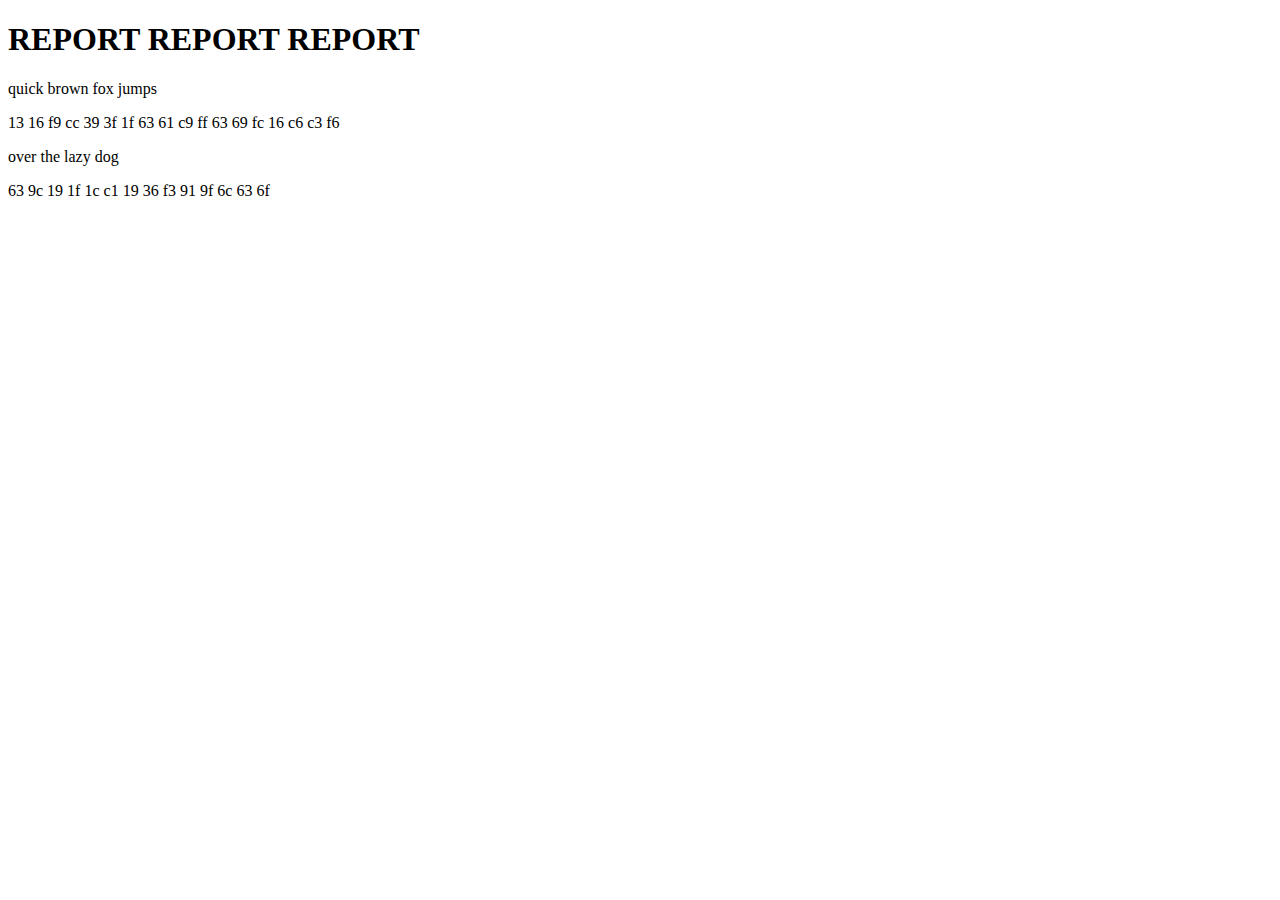
==== 11251909514.html @ 143ba0db "Update and rename 18978232275834.html to 11251909514.html" ====
<!-- 2.html -->
<!DOCTYPE html>
<html>
<head>
  <title>11251909514</title>
</head>
<body>
  <h1>REPORT REPORT REPORT</h1>
  <p>quick brown fox jumps </p>
<p>13 16 f9 cc 39 3f 1f 63 61 c9 ff 63 69 fc 16 c6 c3 f6</p>
<p>over the lazy dog</p>
<p>63 9c 19 1f 1c c1 19 36 f3 91 9f 6c 63 6f</p>
  <a href="file1.pdf" download>
    <!--<button>Download File 1</button>-->
  </a>
</body>
</html>
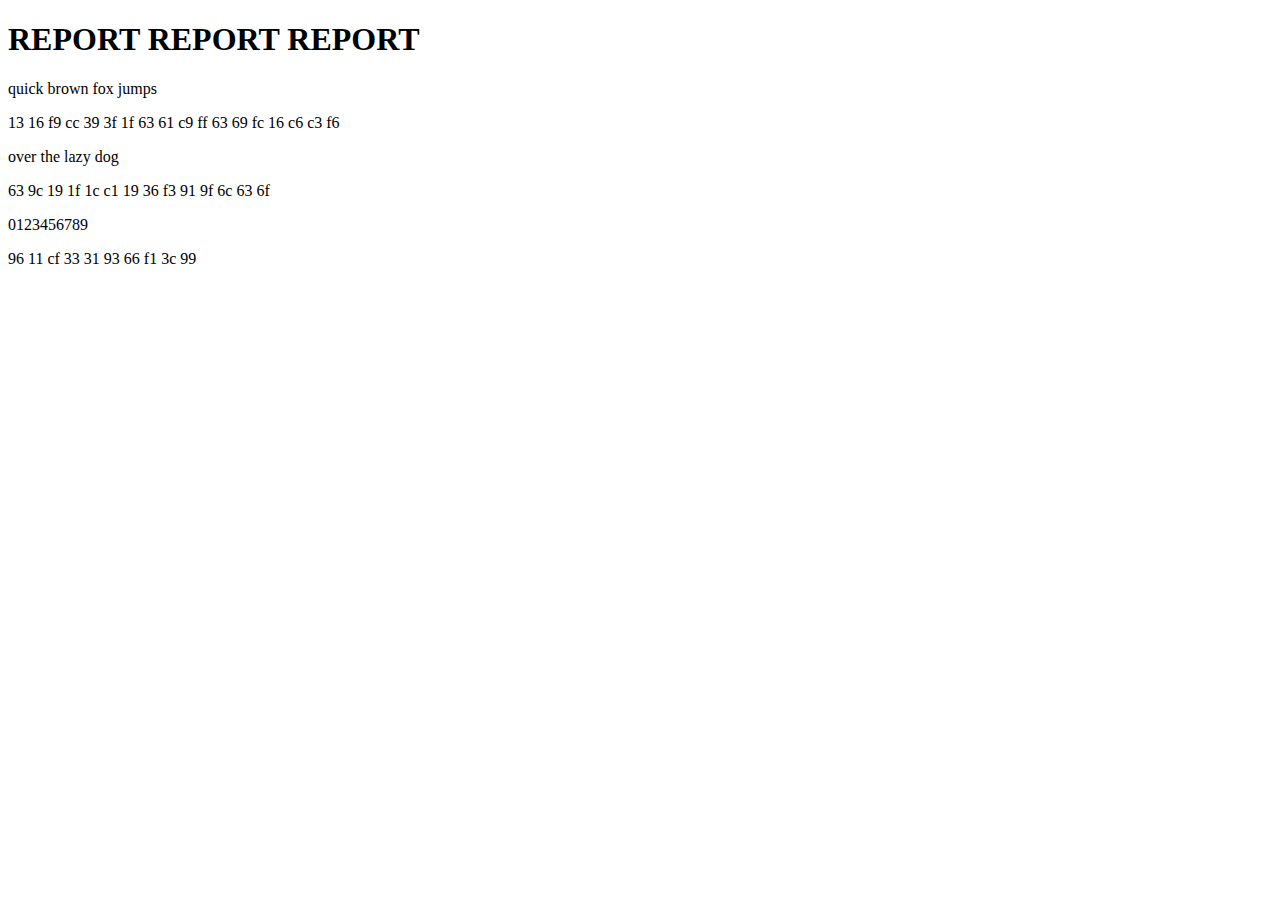
==== commit 22bc07d8: "Update 11251909514.html" ====
--- a/11251909514.html
+++ b/11251909514.html
@@ -10,6 +10,8 @@
 <p>13 16 f9 cc 39 3f 1f 63 61 c9 ff 63 69 fc 16 c6 c3 f6</p>
 <p>over the lazy dog</p>
 <p>63 9c 19 1f 1c c1 19 36 f3 91 9f 6c 63 6f</p>
+<p>0123456789</p>
+<p>96 11 cf 33 31 93 66 f1 3c 99 </p>
   <a href="file1.pdf" download>
     <!--<button>Download File 1</button>-->
   </a>
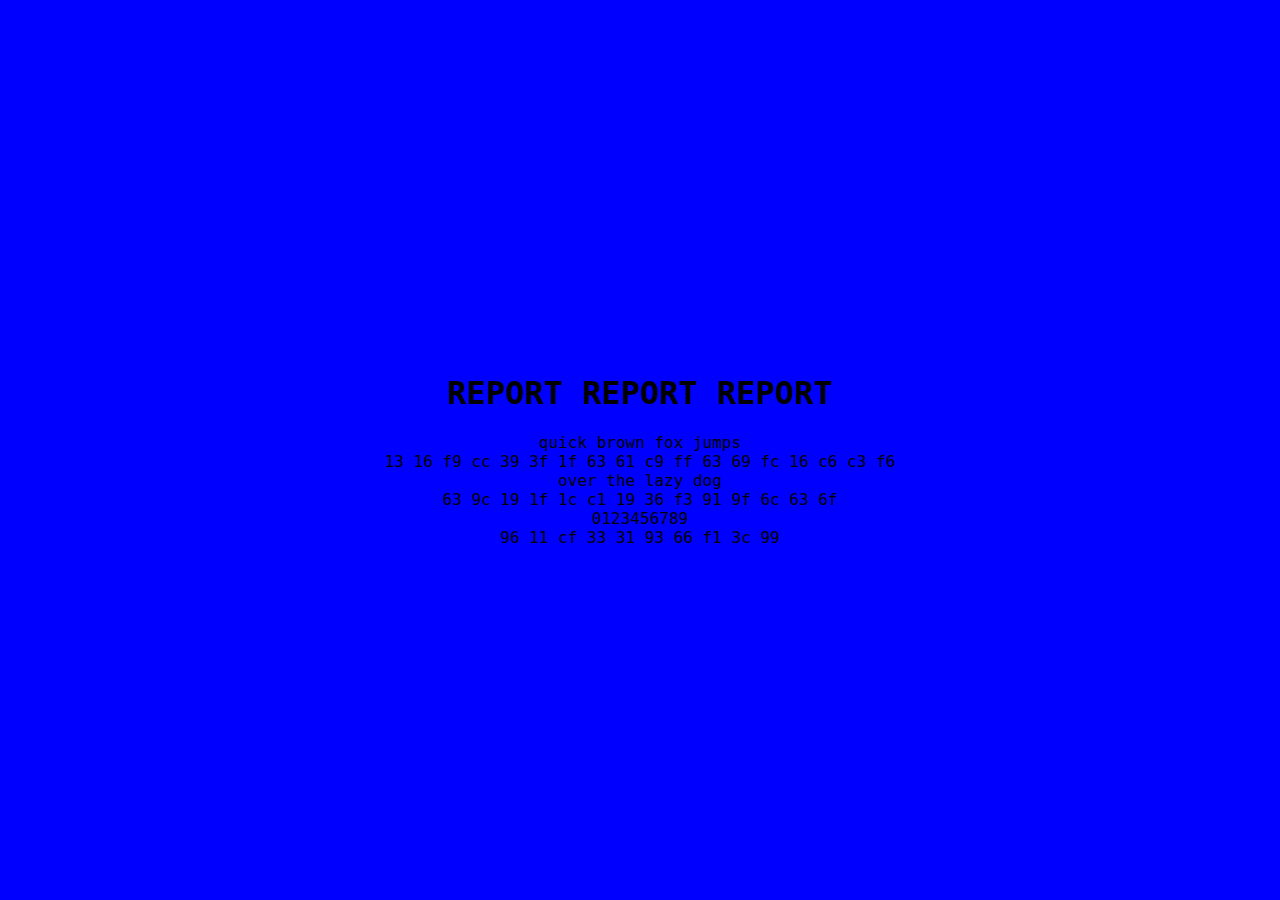
==== commit c42582e2: "Update 11251909514.html" ====
--- a/11251909514.html
+++ b/11251909514.html
@@ -1,19 +1,16 @@
-<!-- 2.html -->
 <!DOCTYPE html>
 <html>
 <head>
   <title>11251909514</title>
+  <link rel="stylesheet" href="styles.css">
 </head>
 <body>
   <h1>REPORT REPORT REPORT</h1>
   <p>quick brown fox jumps </p>
-<p>13 16 f9 cc 39 3f 1f 63 61 c9 ff 63 69 fc 16 c6 c3 f6</p>
-<p>over the lazy dog</p>
-<p>63 9c 19 1f 1c c1 19 36 f3 91 9f 6c 63 6f</p>
-<p>0123456789</p>
-<p>96 11 cf 33 31 93 66 f1 3c 99 </p>
-  <a href="file1.pdf" download>
-    <!--<button>Download File 1</button>-->
-  </a>
+  <p>13 16 f9 cc 39 3f 1f 63 61 c9 ff 63 69 fc 16 c6 c3 f6</p>
+  <p>over the lazy dog</p>
+  <p>63 9c 19 1f 1c c1 19 36 f3 91 9f 6c 63 6f</p>
+  <p>0123456789</p>
+  <p>96 11 cf 33 31 93 66 f1 3c 99 </p>
 </body>
 </html>
--- a/styles.css
+++ b/styles.css
@@ -0,0 +1,15 @@
+  body {
+      background-color: #0000FF;
+      font-family: Terminal, monospace;
+      display: flex;
+      align-items: center;
+      justify-content: center;
+      height: 100vh;
+      margin: 0;
+      flex-direction: column;
+    }
+    
+    p {
+      margin: 0;
+    }
+    
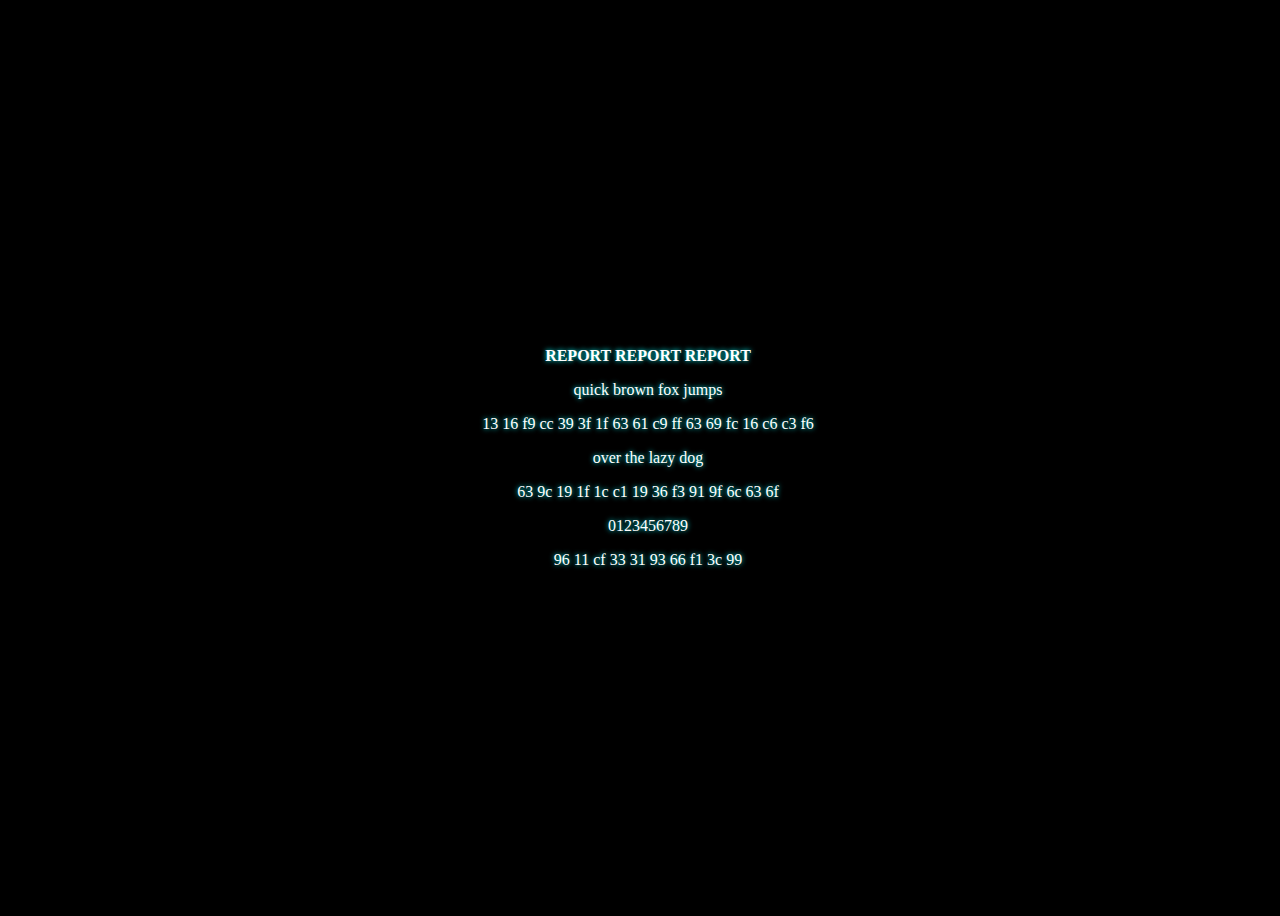
==== commit d6b30a4f: "Update 11251909514.html" ====
--- a/11251909514.html
+++ b/11251909514.html
@@ -5,7 +5,13 @@
   <link rel="stylesheet" href="styles.css">
 </head>
 <body>
-  <h1>REPORT REPORT REPORT</h1>
+    <div class="video-background">
+    <video autoplay muted loop>
+      <source src="background.mp4" type="video/mp4">
+    </video>
+  </div>
+  <div class="container">
+  <p><b>REPORT REPORT REPORT</p></b>
   <p>quick brown fox jumps </p>
   <p>13 16 f9 cc 39 3f 1f 63 61 c9 ff 63 69 fc 16 c6 c3 f6</p>
   <p>over the lazy dog</p>
--- a/styles.css
+++ b/styles.css
@@ -1,15 +1,67 @@
-  body {
-      background-color: #0000FF;
-      font-family: Terminal, monospace;
-      display: flex;
-      align-items: center;
-      justify-content: center;
-      height: 100vh;
-      margin: 0;
-      flex-direction: column;
-    }
-    
-    p {
-      margin: 0;
-    }
-    
+body {
+  background: black;
+  color: white;
+  width: 100vw;
+  height: 100vh;
+  display: flex;
+  justify-content: center;
+  align-items: center;
+  flex-direction: column;
+    text-shadow: 0 0 5px #00fffc;
+}
+.video-background {
+
+}
+
+.video-background video {
+  position: absolute;
+  top: 0;
+  left: 0;
+  width: 100%;
+  height: 100%;
+  object-fit: cover;
+  z-index: -1;
+}
+.container {
+  text-align: center;
+}
+
+.glitch {
+  font-size: 2.5rem; /* Adjust the font-size as desired */
+  font-weight: bold;
+  text-transform: uppercase;
+  position: relative;
+  text-shadow: 0.05em 0 0 #00fffc, -0.03em -0.04em 0 #fc00ff, 0.025em 0.04em 0 #fffc00;
+  animation: glitch 725ms infinite;
+}
+
+.glitch span {
+  position: absolute;
+  top: 0;
+  left: 0;
+}
+
+.glitch span:first-child {
+  animation: glitch 500ms infinite;
+  clip-path: polygon(0 0, 100% 0, 100% 35%, 0 35%);
+  transform: translate(-0.04em, -0.03em);
+  opacity: 0.75;
+}
+
+.glitch span:last-child {
+  animation: glitch 375ms infinite;
+  clip-path: polygon(0 65%, 100% 65%, 100% 100%, 0 100%);
+  transform: translate(0.04em, 0.03em);
+  opacity: 0.75;
+}
+
+@keyframes glitch {
+  0% {
+    text-shadow: 0.05em 0 0 #00fffc, -0.03em -0.04em 0 #fc00ff, 0.025em 0.04em 0 #fffc00;
+  }
+  15% {
+    text-shadow: 0.05em 0 0 #00fffc, -0.03em -0.04em 0 #fc00ff, 0.025em 0.04em 0 #fffc00;
+  }
+  16% {
+    text-shadow: -0.05em -0.025em 0 #00fffc, 0.025em 0.035em 0 #fc00ff, -0.05em -0.05em 0 #fffc00;
+  }
